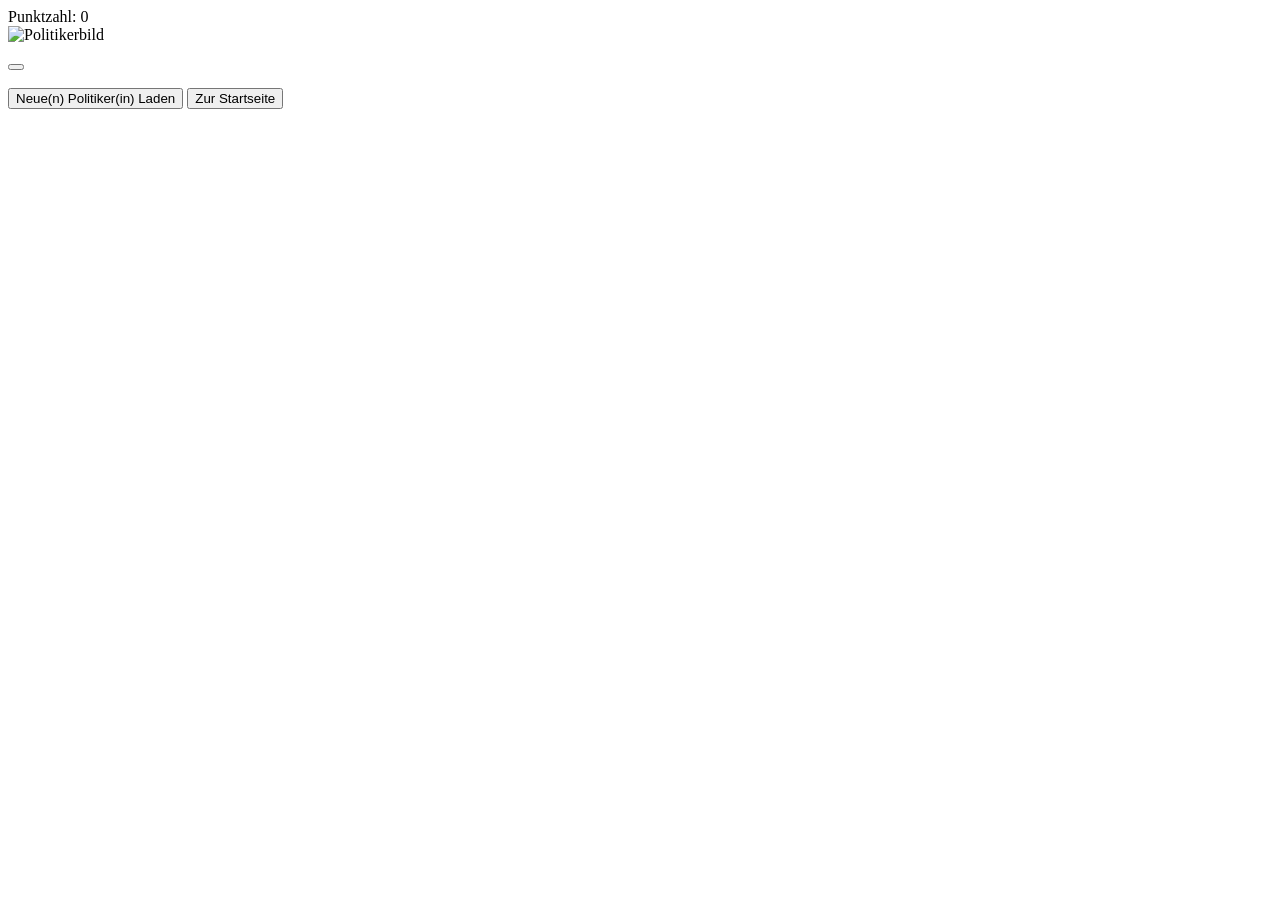
==== src/main/resources/templates/quiz.html @ 8280a1bb "added Index start Page and moved quiz page" ====
<html xmlns:th="http://www.thymeleaf.org">
<head>
    <meta charset="UTF-8">
    <meta name="viewport" content="width=device-width, initial-scale=1.0">
    <title>Politician-Party</title>
</head>
<body>

<div th:if="${error}" class="error-message">
    <p th:text="${error}"></p>
</div>

<div class="landing-container">
    <div id="score">Punktzahl: 0</div>
    <div><img id="politician-image" th:src="@{'/images/' + ${politician.imagePath}}" alt="Politikerbild" /></div>
    <div class="politician-name">
        <h2 class="random-polititian"
                  th:text="${politician.name} + ' ' + ${politician.surname}">
        </h2>
    </div>
    <div id="party-buttons">
        <button th:each="partyName : ${quizParties}" th:text="${partyName}"></button>
    </div>
    <br>
    <div class="buttons">
        <button class="newPolititian" onclick="window.location.href='/quiz'">
            <span>Neue(n) Politiker(in) Laden</span>
        </button>
        <button class="returnToIndex" onclick="window.location.href='/'">
            <span>Zur Startseite</span>
        </button>
    </div>
</div>


</body>
</html>
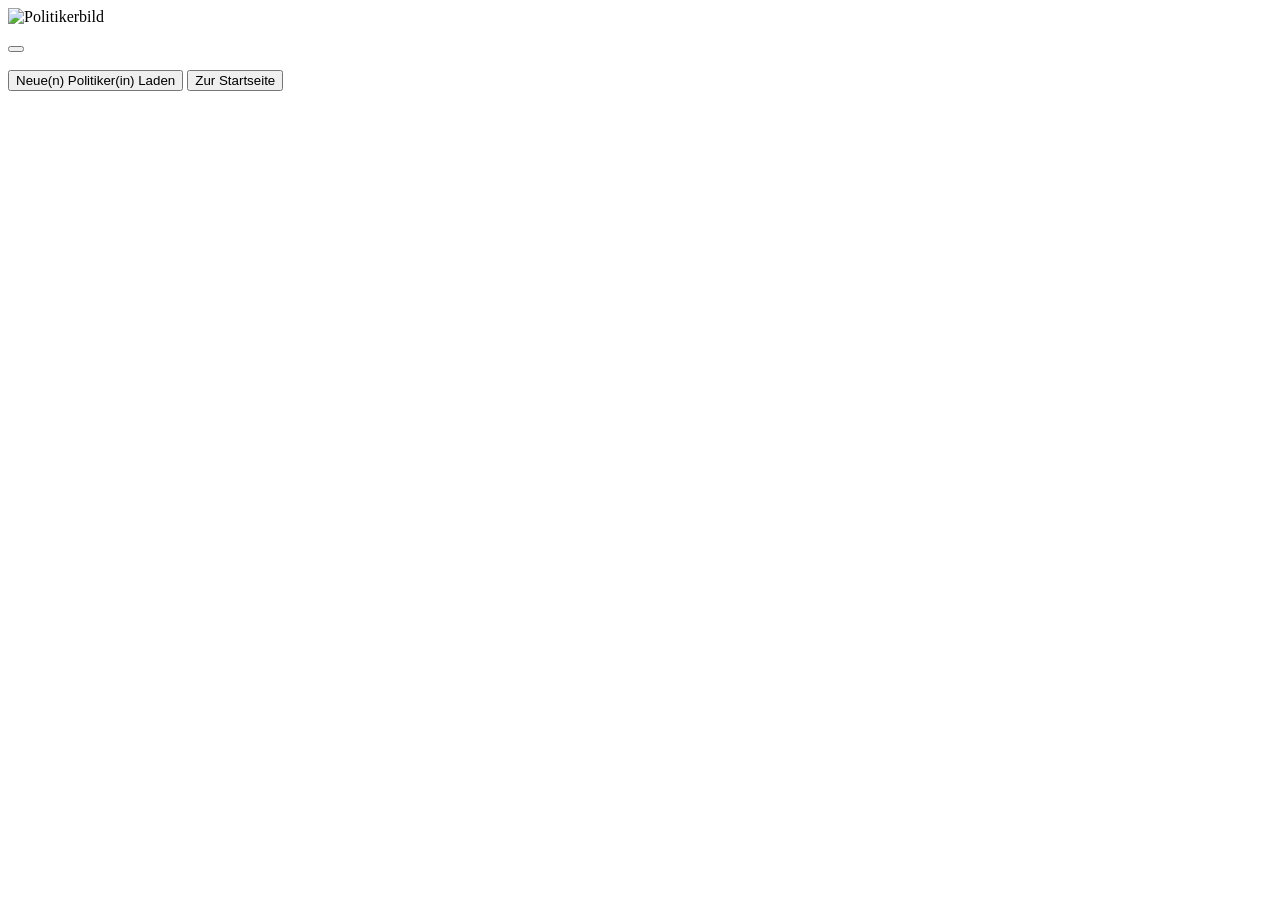
==== commit cf99b112: "added css and score-Variable" ====
--- a/src/main/resources/templates/quiz.html
+++ b/src/main/resources/templates/quiz.html
@@ -3,6 +3,7 @@
     <meta charset="UTF-8">
     <meta name="viewport" content="width=device-width, initial-scale=1.0">
     <title>Politician-Party</title>
+    <link rel="stylesheet" href="/css/quiz.css">
 </head>
 <body>
 
@@ -11,7 +12,7 @@
 </div>
 
 <div class="landing-container">
-    <div id="score">Punktzahl: 0</div>
+    <div id="score" th:text="'Punktzahl: ' + ${score}"></div>
     <div><img id="politician-image" th:src="@{'/images/' + ${politician.imagePath}}" alt="Politikerbild" /></div>
     <div class="politician-name">
         <h2 class="random-polititian"
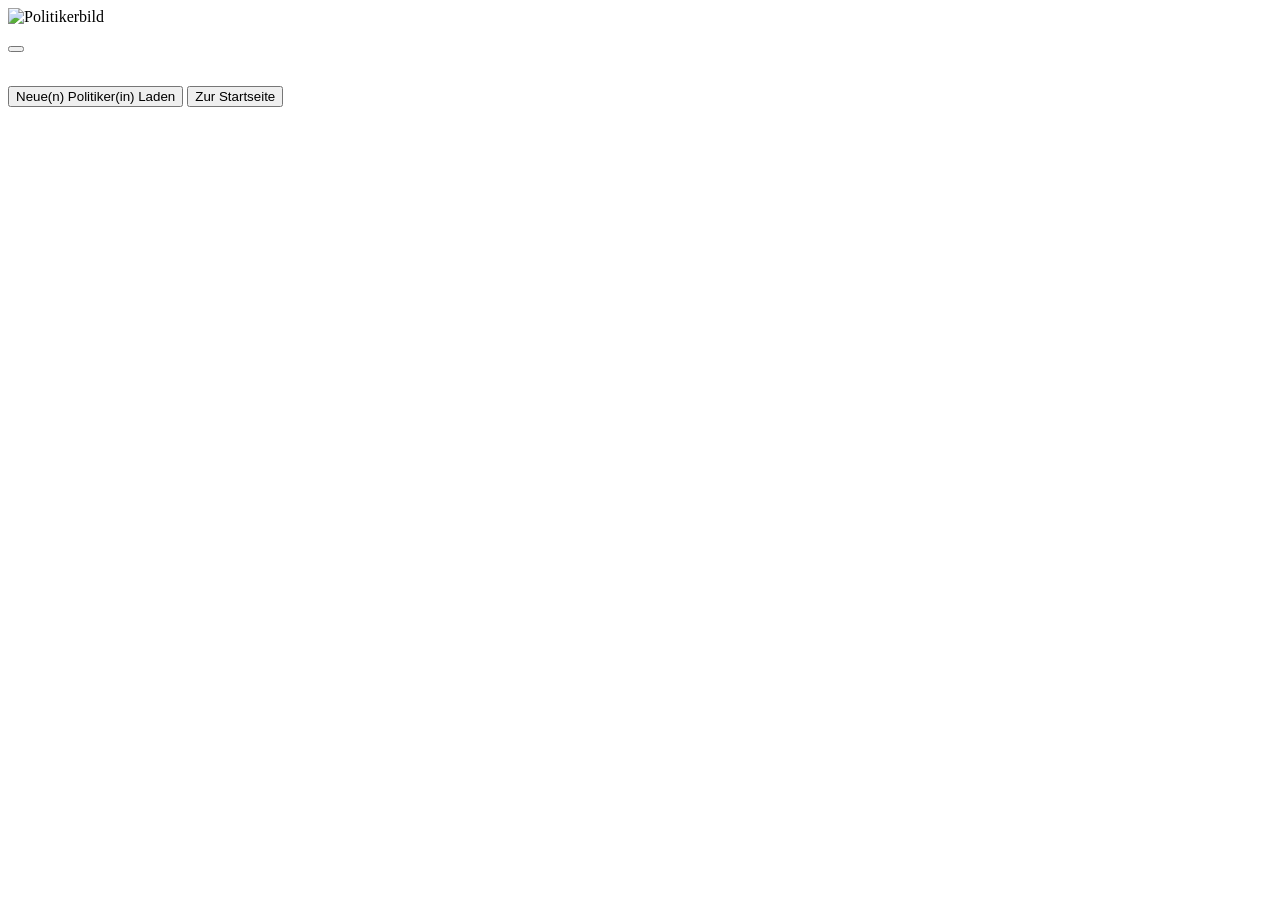
==== commit d44ef0ed: "first working version of quiz with score" ====
--- a/src/main/resources/templates/quiz.html
+++ b/src/main/resources/templates/quiz.html
@@ -19,9 +19,17 @@
                   th:text="${politician.name} + ' ' + ${politician.surname}">
         </h2>
     </div>
+    <form class="party-buttons" th:action="@{/quiz/answer}" method="post">
     <div id="party-buttons">
-        <button th:each="partyName : ${quizParties}" th:text="${partyName}"></button>
+        <button
+            type="submit"
+            name="selectedParty"
+            th:each="partyName : ${quizParties}"
+            th:value="${partyName}"
+            th:text="${partyName}">
+        </button>
     </div>
+</form>
     <br>
     <div class="buttons">
         <button class="newPolititian" onclick="window.location.href='/quiz'">
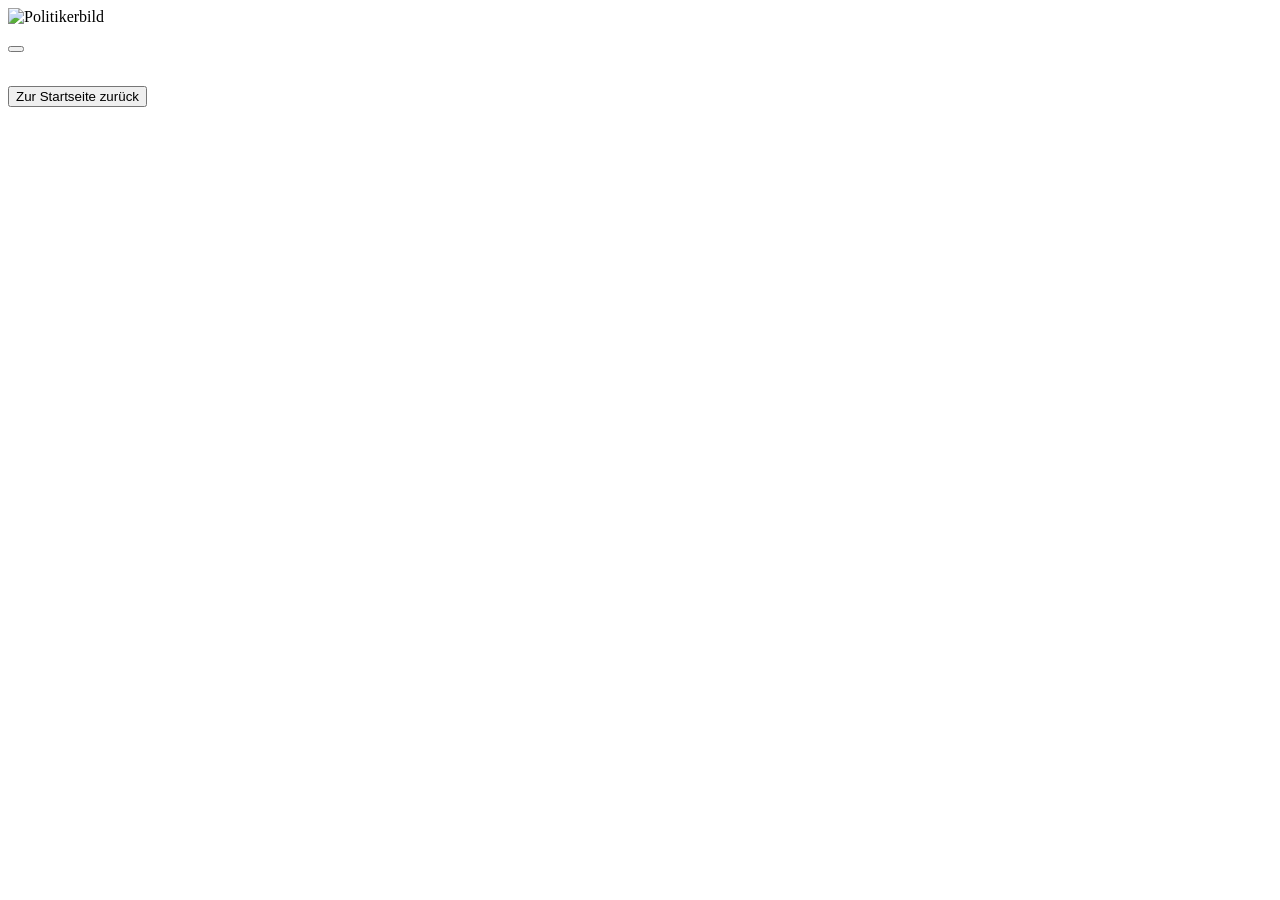
==== commit db67a1b7: "added css" ====
--- a/src/main/resources/templates/quiz.html
+++ b/src/main/resources/templates/quiz.html
@@ -19,25 +19,24 @@
                   th:text="${politician.name} + ' ' + ${politician.surname}">
         </h2>
     </div>
-    <form class="party-buttons" th:action="@{/quiz/answer}" method="post">
-    <div id="party-buttons">
-        <button
-            type="submit"
-            name="selectedParty"
-            th:each="partyName : ${quizParties}"
-            th:value="${partyName}"
-            th:text="${partyName}">
-        </button>
-    </div>
-</form>
-    <br>
-    <div class="buttons">
-        <button class="newPolititian" onclick="window.location.href='/quiz'">
-            <span>Neue(n) Politiker(in) Laden</span>
-        </button>
-        <button class="returnToIndex" onclick="window.location.href='/'">
-            <span>Zur Startseite</span>
-        </button>
+    <div class="button-container">
+        <form th:action="@{/quiz/answer}" method="post">
+            <div id="party-button" class="quiz-buttons">
+                <button class="quiz-button"
+                    type="submit"
+                    name="selectedParty"
+                    th:each="partyName : ${quizParties}"
+                    th:value="${partyName}"
+                    th:text="${partyName}">
+                </button>
+            </div>
+        </form>
+        <br>
+        <div class="returnToIndex">
+            <button class="button" type="button" onclick="window.location.href='/'">
+                <span>Zur Startseite zurück</span>
+            </button>
+        </div>
     </div>
 </div>
 
